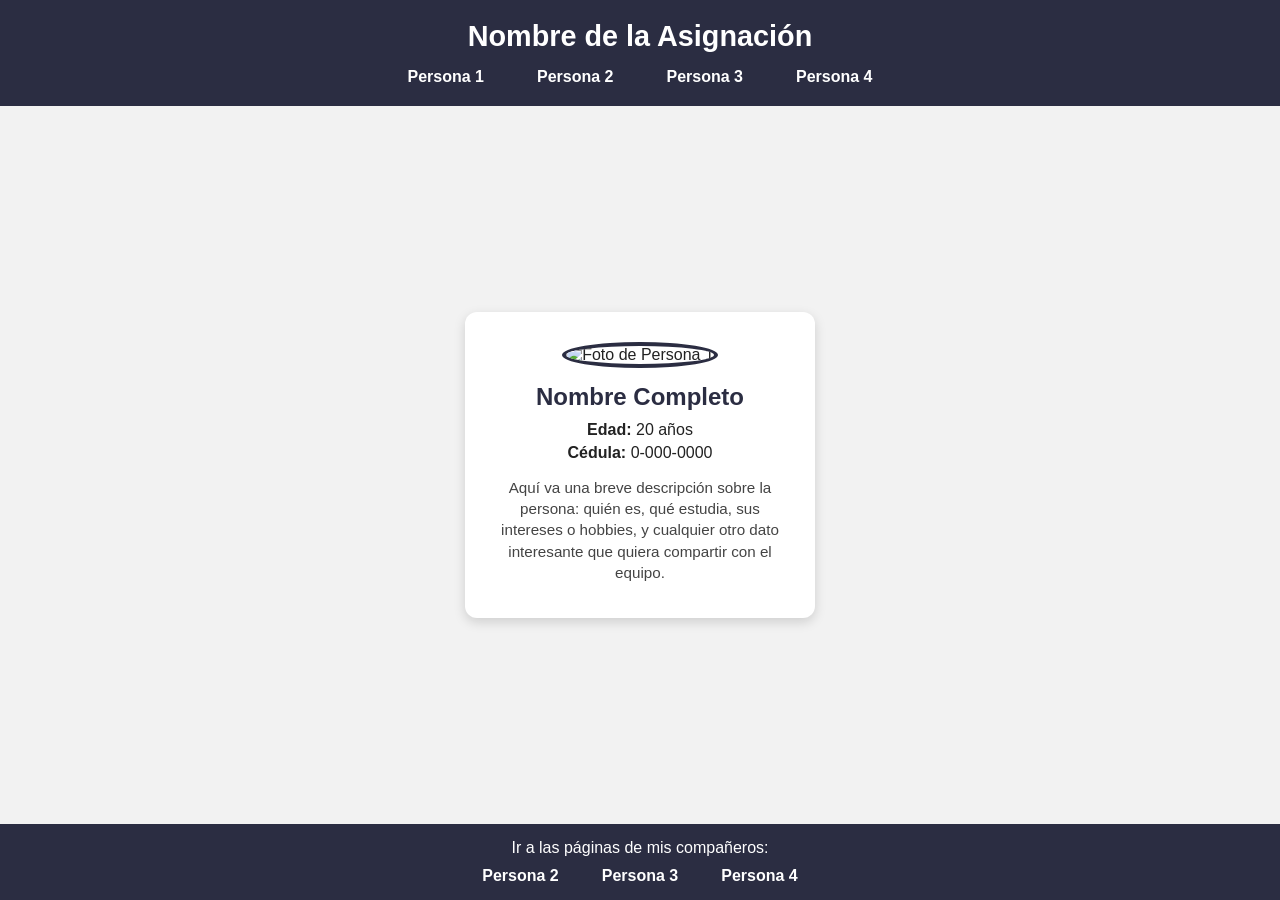
==== Frontend/persona1.html @ a742806a "Primer commit" ====
<!DOCTYPE html>
<html lang="es">
<head>
  <meta charset="UTF-8">
  <meta name="viewport" content="width=device-width, initial-scale=1.0">
  <title>Persona 1 - Asignación</title>
  <link rel="stylesheet" href="style.css">
</head>
<body>

  <header>
    <h1>Nombre de la Asignación</h1>
    <nav>
      <ul>
        <li><a href="persona1.html">Persona 1</a></li>
        <li><a href="persona2.html">Persona 2</a></li>
        <li><a href="persona3.html">Persona 3</a></li>
        <li><a href="persona4.html">Persona 4</a></li>
      </ul>
    </nav>
  </header>

  <main>
    <div class="card">
      <img src="foto.jpg" alt="Foto de Persona 1">
      <h2>Nombre Completo</h2>
      <p><strong>Edad:</strong> 20 años</p>
      <p><strong>Cédula:</strong> 0-000-0000</p>
      <p class="bio">
        Aquí va una breve descripción sobre la persona: quién es,
        qué estudia, sus intereses o hobbies, y cualquier otro
        dato interesante que quiera compartir con el equipo.
      </p>
    </div>
  </main>

  <footer>
    <p>Ir a las páginas de mis compañeros:</p>
    <nav>
      <ul>
        <li><a href="persona2.html">Persona 2</a></li>
        <li><a href="persona3.html">Persona 3</a></li>
        <li><a href="persona4.html">Persona 4</a></li>
      </ul>
    </nav>
  </footer>

</body>
</html>
---- Frontend/style.css ----
* {
  margin: 0;
  padding: 0;
  box-sizing: border-box;
  font-family: Arial, Helvetica, sans-serif;
}

body {
  background-color: #f2f2f2;
  color: #222;
  display: flex;
  flex-direction: column;
  min-height: 100vh;
}

/* HEADER */
header {
  background-color: #2b2d42;
  color: #fff;
  padding: 20px;
  text-align: center;
}

header h1 {
  margin-bottom: 15px;
  font-size: 1.8rem;
}

nav ul {
  list-style: none;
  display: flex;
  justify-content: center;
  gap: 25px;
  flex-wrap: wrap;
}

nav ul li a {
  color: #fff;
  text-decoration: none;
  font-weight: bold;
  padding: 8px 14px;
  border-radius: 6px;
  transition: background-color 0.3s ease, color 0.3s ease;
}

/* Efecto hover pedido en el nav */
nav ul li a:hover {
  background-color: #ef233c;
  color: #fff;
}

/* MAIN / CARD */
main {
  flex: 1;
  display: flex;
  justify-content: center;
  align-items: center;
  padding: 40px 20px;
}

.card {
  background-color: #fff;
  border-radius: 12px;
  box-shadow: 0 4px 12px rgba(0, 0, 0, 0.15);
  padding: 30px;
  max-width: 350px;
  text-align: center;
  transition: transform 0.3s ease;
}

.card:hover {
  transform: translateY(-5px);
}

.card img {
  width: 150px;
  height: 150px;
  object-fit: cover;
  border-radius: 50%;
  border: 4px solid #2b2d42;
  margin-bottom: 15px;
}

.card h2 {
  margin-bottom: 10px;
  color: #2b2d42;
}

.card p {
  margin: 5px 0;
}

.card .bio {
  margin-top: 15px;
  font-size: 0.95rem;
  color: #444;
  line-height: 1.4;
}

/* FOOTER */
footer {
  background-color: #2b2d42;
  color: #fff;
  text-align: center;
  padding: 15px;
}

footer p {
  margin-bottom: 10px;
}

footer nav ul {
  gap: 15px;
}

footer nav ul li a:hover {
  background-color: #ef233c;
}
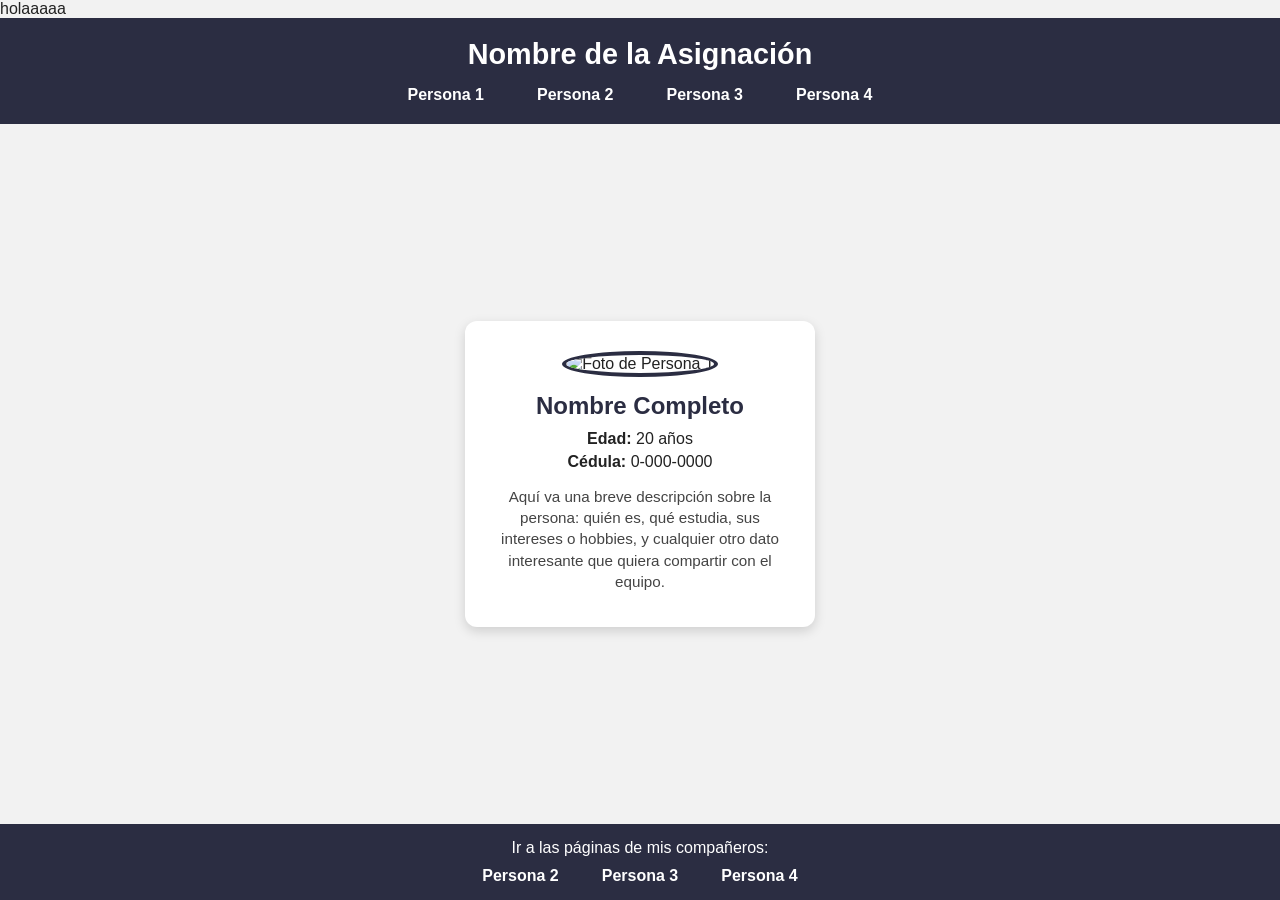
==== commit 9d733fcf: "cambio" ====
--- a/Frontend/persona1.html
+++ b/Frontend/persona1.html
@@ -7,7 +7,8 @@
   <link rel="stylesheet" href="style.css">
 </head>
 <body>
-
+  holaaaaa
+  
   <header>
     <h1>Nombre de la Asignación</h1>
     <nav>
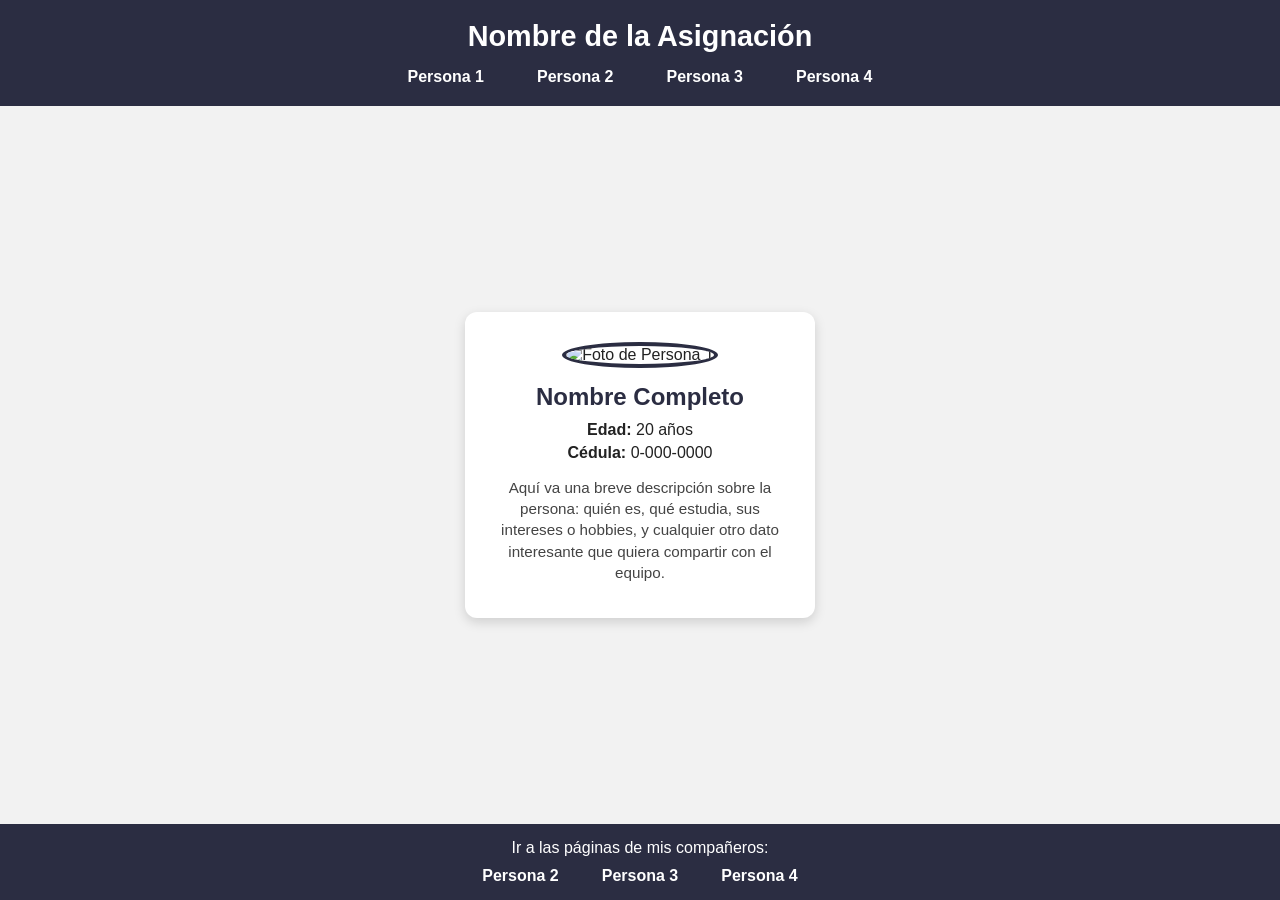
==== commit bd86507a: "commit" ====
--- a/Frontend/persona1.html
+++ b/Frontend/persona1.html
@@ -7,8 +7,7 @@
   <link rel="stylesheet" href="style.css">
 </head>
 <body>
-  holaaaaa
-  
+
   <header>
     <h1>Nombre de la Asignación</h1>
     <nav>
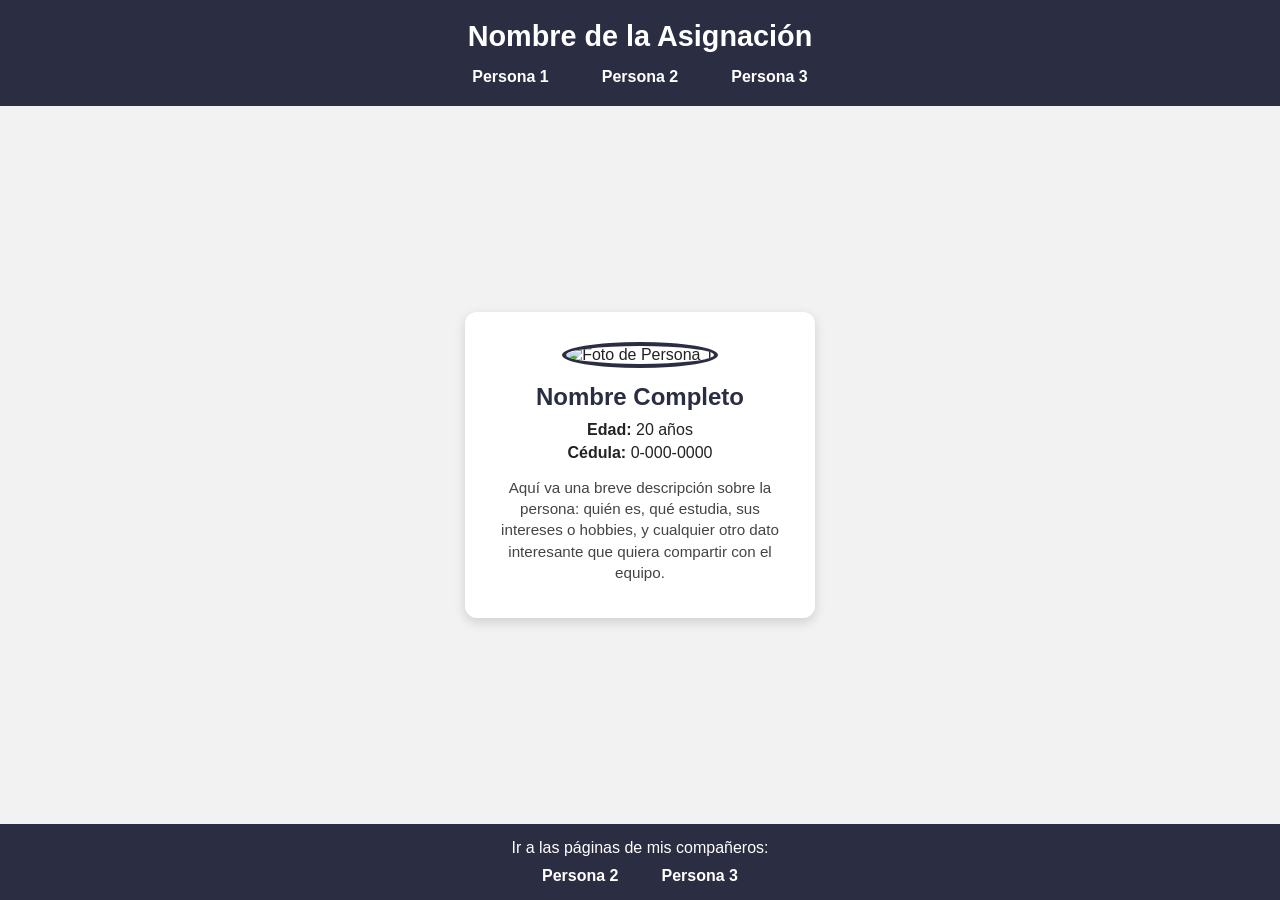
==== commit e9dc7e92: "commit" ====
--- a/Frontend/persona1.html
+++ b/Frontend/persona1.html
@@ -15,14 +15,13 @@
         <li><a href="persona1.html">Persona 1</a></li>
         <li><a href="persona2.html">Persona 2</a></li>
         <li><a href="persona3.html">Persona 3</a></li>
-        <li><a href="persona4.html">Persona 4</a></li>
       </ul>
     </nav>
   </header>
 
   <main>
     <div class="card">
-      <img src="foto.jpg" alt="Foto de Persona 1">
+      <img src="Imagenes/image.png" alt="Foto de Persona 1">
       <h2>Nombre Completo</h2>
       <p><strong>Edad:</strong> 20 años</p>
       <p><strong>Cédula:</strong> 0-000-0000</p>
@@ -40,7 +39,6 @@
       <ul>
         <li><a href="persona2.html">Persona 2</a></li>
         <li><a href="persona3.html">Persona 3</a></li>
-        <li><a href="persona4.html">Persona 4</a></li>
       </ul>
     </nav>
   </footer>
